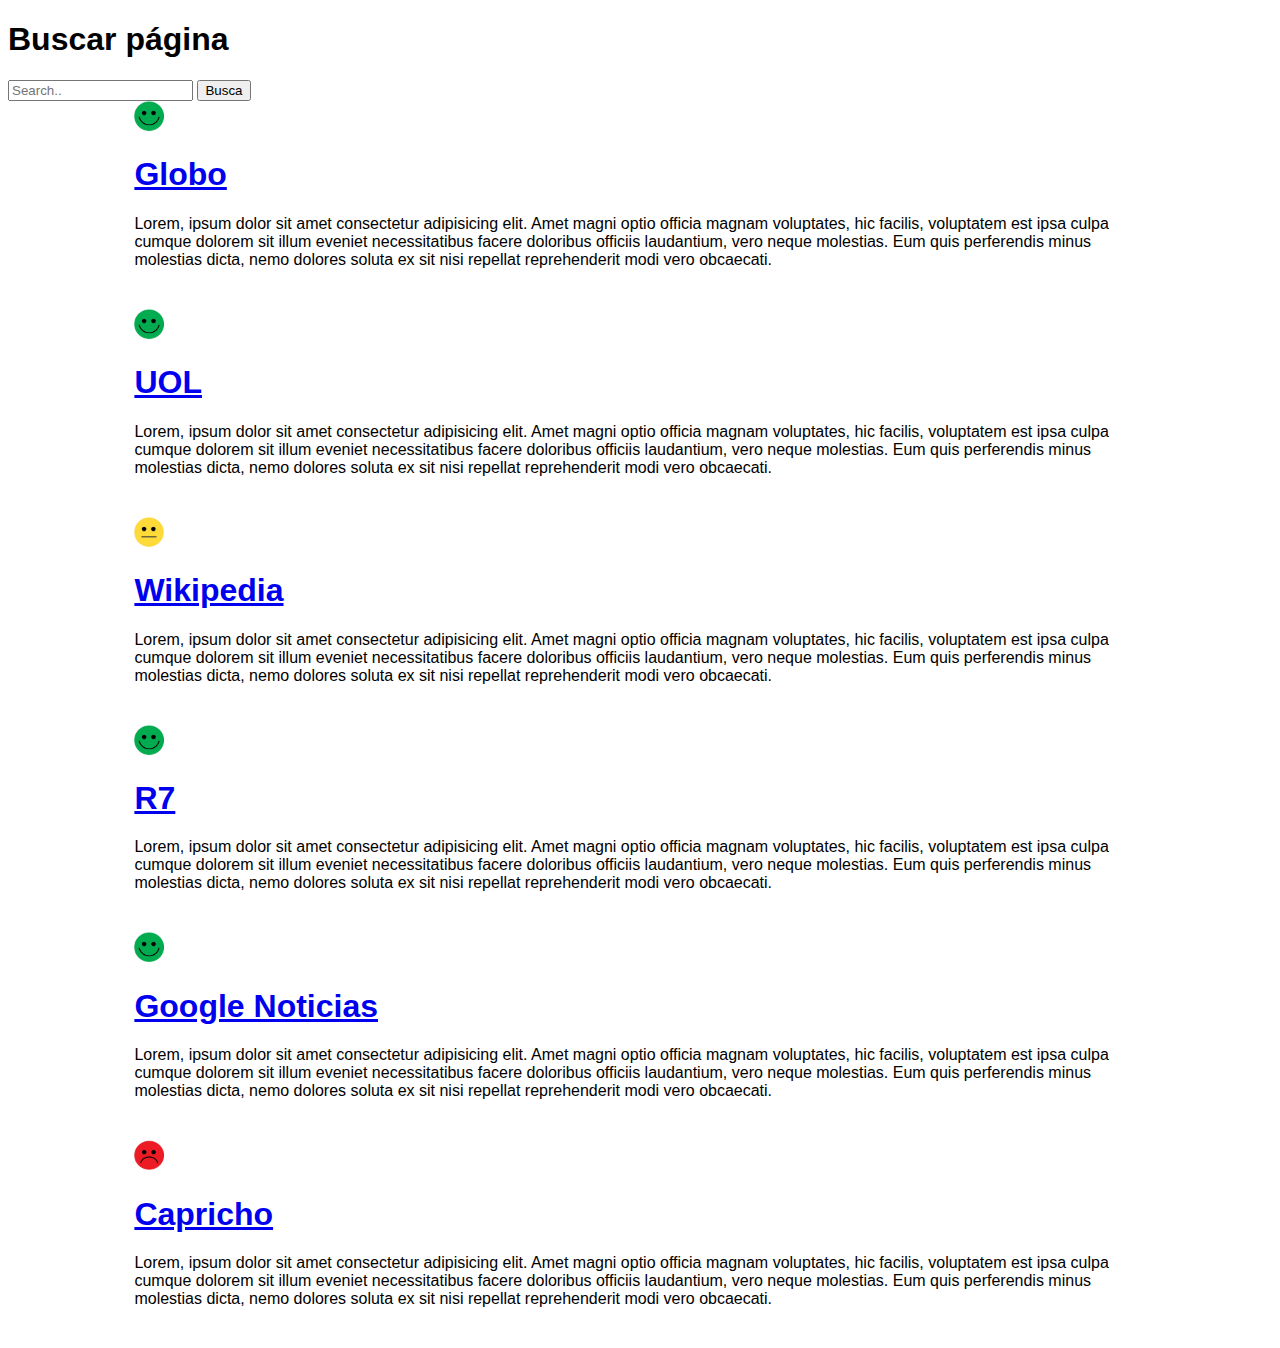
==== index.html @ 893bbea2 "Geracao de conteudo dinamica" ====
<!DOCTYPE html>
<html lang="en">
  <head>
    <meta charset="UTF-8" />
    <meta name="viewport" content="width=device-width, initial-scale=1.0" />
    <title>Será que é confiável?</title>
    <script src="https://ajax.googleapis.com/ajax/libs/jquery/3.6.0/jquery.min.js"></script>
    <script src="scripts/app.js"></script>
    <link rel="stylesheet" href="styles/style.css" />
  </head>
  <body>
    <!--Esse layout da página é apenas para auxílio no desenvolvimento da parte JavaScript-->

    <h1>Buscar página</h1>
    <div id="Busca">
      <form>
        <input type="text" name="search" placeholder="Search.." />
        <button>Busca</button>
      </form>
    </div>

    <div id="resultado-container"></div>
  </body>
</html>
---- styles/style.css ----
body {
  font-family: Arial, Helvetica, sans-serif;
}
#resultado-container {
  width: 80%;
  margin: auto;
}
.resultado {
  margin-bottom: 40px;
}
.reputacao {
  height: 100%;
  align-items: center;
  border: 2px solid black;
}

.texto-resultado {
  height: 100%;
}

.titulo {
  height: auto;
}

.resultado img {
  height: 30px;
}
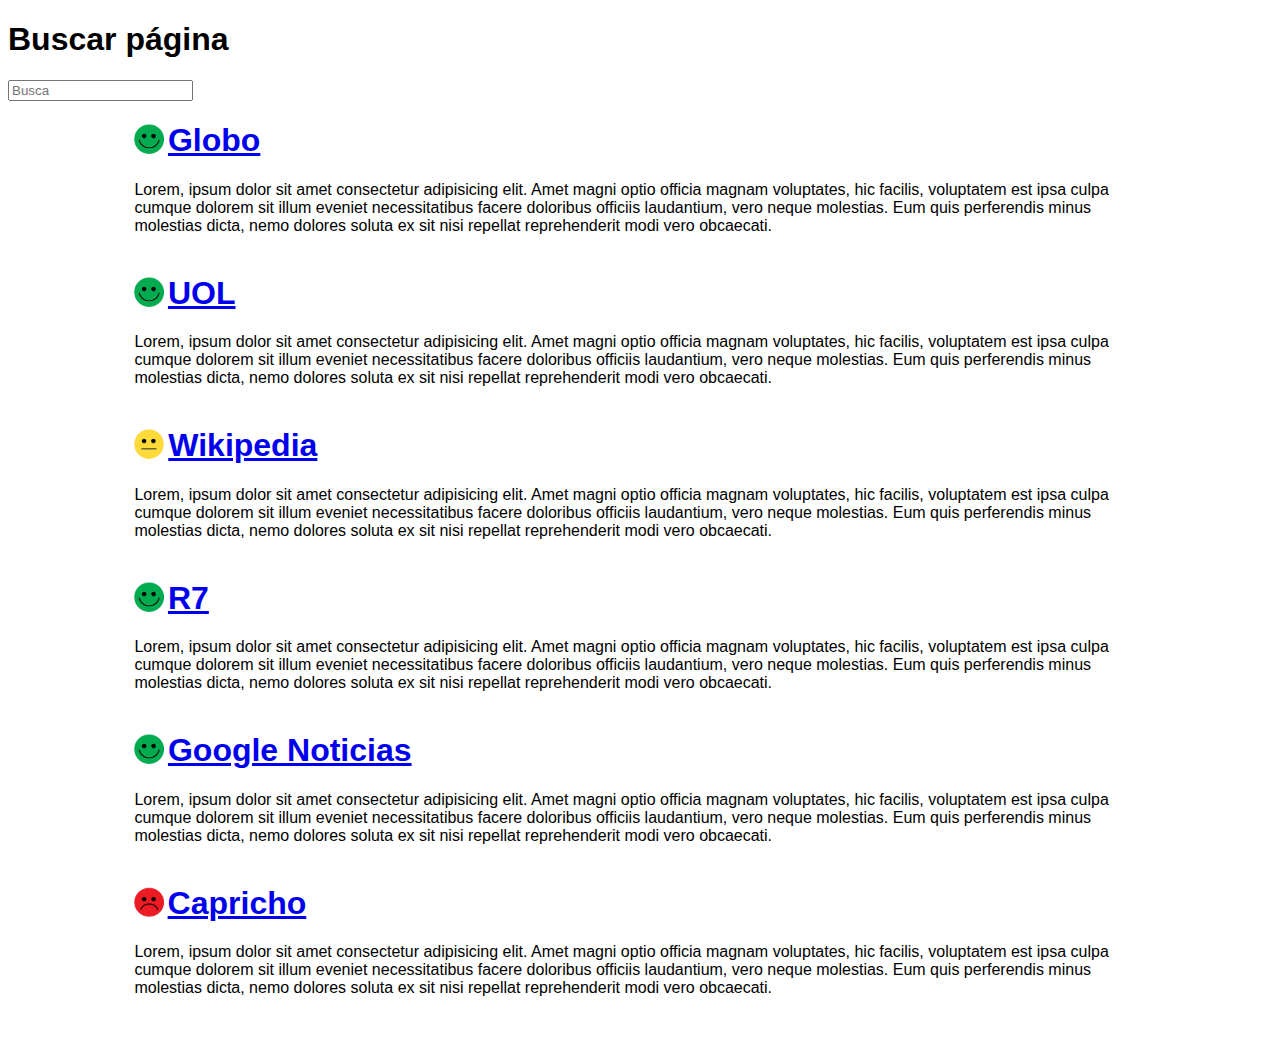
==== commit 1920620e: "Melhorando mecanismo de busca" ====
--- a/index.html
+++ b/index.html
@@ -14,8 +14,12 @@
     <h1>Buscar página</h1>
     <div id="Busca">
       <form>
-        <input type="text" name="search" placeholder="Search.." />
-        <button>Busca</button>
+        <input
+          type="text"
+          id="keywords"
+          onkeyup="search()"
+          placeholder="Busca"
+        />
       </form>
     </div>
 
--- a/styles/style.css
+++ b/styles/style.css
@@ -23,5 +23,12 @@
 }
 
 .resultado img {
+  float: left;
+  padding-right: 0.4%;
+  padding-top: 0.2%;
   height: 30px;
 }
+
+.tags {
+  color: blue;
+}
